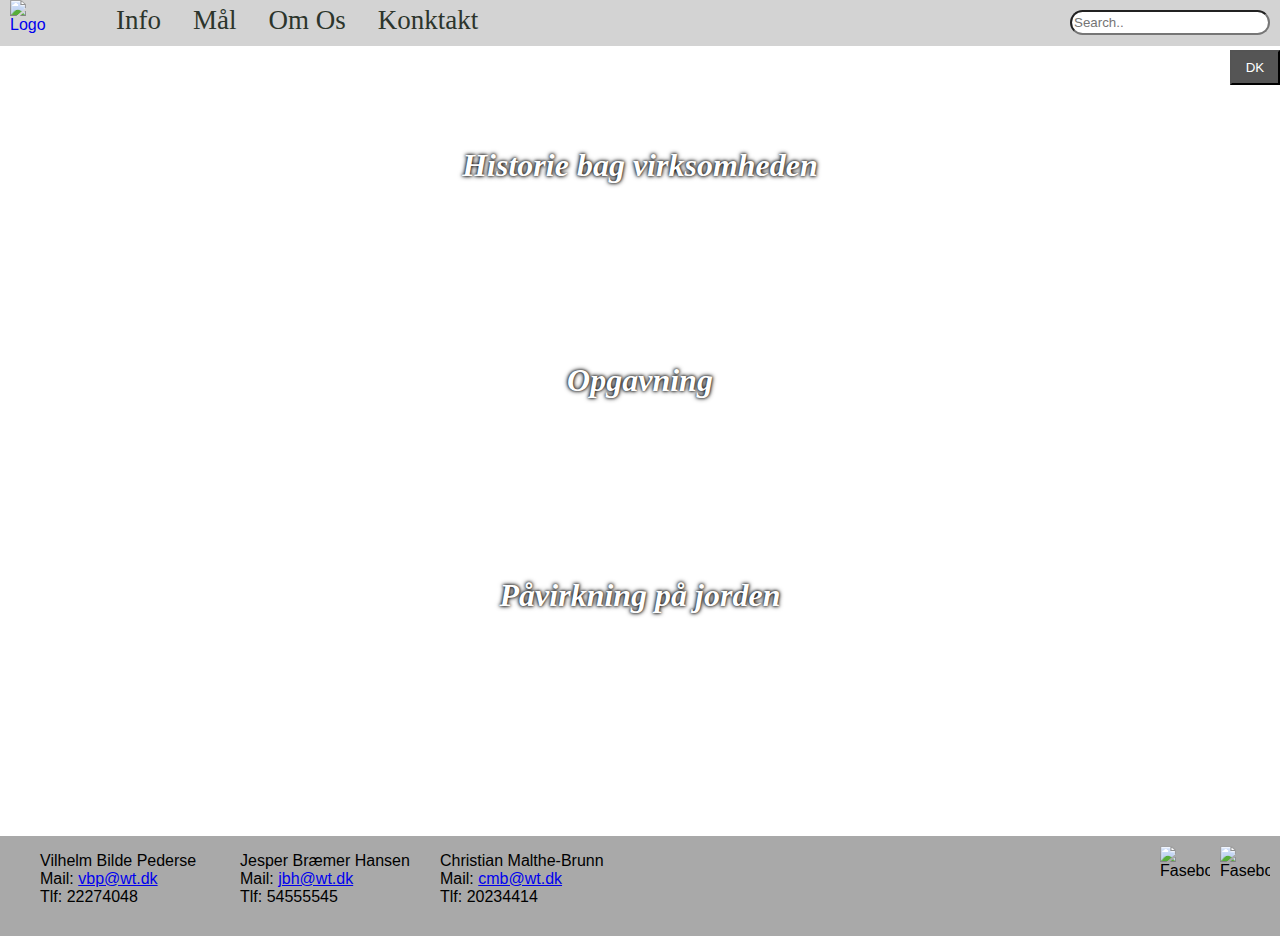
==== Index.html @ b466abb1 "løst problemet med oversæt" ====
<!doctype html>
<html>
<head>
<meta charset="utf-8">
<link rel="stylesheet" type="text/css" href="Main-Stylesheet.css">
<script src="MenuScript.js" defer></script>
<title>Homepage</title>
</head>

<body>

	
<!-- menu bar -->
<div class="topnav">
	
	<div class="active">
		<a></a>
	</div>

	<div id="myLinks">
		<ul class="menuboks">
 			<li><a href="info.html" id="hKnap">Info</a></li>
			<li><a href="verdensmal.html" id="iKnap">Mål</a></li>
 			<li><a href="omos.html" id="oKnap">Om Os</a></li>
			<li><a href="kontakt.html" id="kKnap">Konktakt</a></li>
		</ul>
  	</div>
	
  	<a href="javascript:void(0);" class="icon" id="bMenu" onclick="myFunction()">
 		<img class="fa fa-bars" src="Menu Icon Phone.svg" width="50" height="40" alt="Ikke fundet"/> 
	</a>
	
</div>

<!-- logo og søge box -->	
<a href="Index.html"><img src="logo green.svg" id="Logo" width="50" height="50" alt="Logo"></a>
	
<input id="search-boks" type="text" placeholder="Search..">
	

<!-- oversættelse -->	
<button id="knapS" onClick="sprog()">
	<p id="sprogText">DK</p>
</button>
<!-- Main body -->

<div class="container-Index">
	<div id="Opsaminling"><h1>Historie bag virksomheden</h1></div>
	<div id="metaler"><h1>Opgavning</h1></div>
	<div id="sommerdag"><h1>Påvirkning på jorden</h1></div>
</div>	
	
<!-- footer -->	
<div id="footerboks">
		
	<!-- symbolder i footer -->
	<img src="Facebook ikon.svg" id="logoFacebook" alt="Fasebook" width="50" height="50" href="Index-page.html"/>
	
	<img src="Lokation - Green.svg" id="logoLokal" alt="Fasebook" width="50" height="50" href="Index-page.html"/> 
	
	<!-- person -->	
	<ul class="personInfo" id="VBP">
		<li> Vilhelm Bilde Pederse</li>
		<li> Mail: <a href="Index-page.html">vbp@wt.dk</a> </li>
		<li> Tlf: 22274048</li>
	</ul>
	
  	<ul class="personInfo" id="JBH">
		<li> Jesper Bræmer Hansen</li>
		<li> Mail: <a href="Index-page.html">jbh@wt.dk</a> </li>
		<li> Tlf: 54555545</li>
	</ul>
	
  	<ul class="personInfo" id="CMB">
		<li> Christian Malthe-Brunn</li>
		<li> Mail: <a href="Index-page.html">cmb@wt.dk</a> </li>
		<li> Tlf: 20234414</li>
	</ul>
	
</div>	
	

</body>
</html>
---- Main-Stylesheet.css ----
@charset "utf-8";
/* CSS Document */

	
/*----------------------------(Generelt)--------------------------------*/

*
{
	box-sizing: border-box;
}


body
{
	margin: 0px;
	padding: 0px;
	font-family: Mulish,Gotham, "Helvetica Neue", Helvetica, Arial, "sans-serif";
	border: solid 0px;
	border-color: purple;
	background-color: white;
}

/*--------------------------------------------------------------------*/	
/*----------------------------(Header)--------------------------------*/

#Logo 
{
	position: absolute;
	top: 0px;
	left: 10px;
}

.mobile-container {
  max-width: 480px;
  margin: auto;
  background-color: #555;
  height: 500px;
  color: white;
  border-radius: 10px;
}

.topnav {
  overflow: hidden;
  background-color: #333;
  position: relative;
}

.topnav a {
  	color: #2c352c;
  	padding: 5px 16px;
  	text-decoration: none;
  	font-size: 27px;
  	display: block;
  	height: 46px;
	font-family: Mulish;
}

.topnav a.icon {
  background: #FFFFFF;
  display: block;
  position: absolute;
  right: 0;
  top: 0;
}

.menuboks a:hover
{	
 	background-color: #ddd;
  	color: black;
}

.active {
  background-color: lightgray;
}

#search-boks
{
	position: absolute;
	right: 10px;
	top: 10px;
	
	height: 25px;
	width: 200px;
	border-radius: 15px;	
}

/*---------------------------------------------------------------------*/
/*----------------------------(Body)----------------------------------*/

.container-Index
{
	font-family: Mulish;
	color: white;
	font-style: italic;
	text-shadow: 0 0 3px #000000, 0 0 5px #000000;
	padding-bottom: 120px;
}

/*--------------Homepage-----------------*/

#Opsaminling
{
	background-image: url("Opsammling2.jpg");
	text-align: center;
	background-position: center;
	padding-top: 50px;
	padding-bottom: 50px;	
	border: solid white 5px;
	margin-left: 28%;
	margin-right: 28%;
	margin-top: 25px;
	margin-bottom: 25px;
}

#metaler
{
	background-image: url("Metaler2.jpg");
	text-align: center;
	background-position: center;
	padding-top: 50px;
	padding-bottom: 50px;	
	border: solid white 5px;
	margin-left: 28%;
	margin-right: 28%;
	margin-top: 25px;
	margin-bottom: 25px;
}

#sommerdag
{
	background-image: url("Dansksommer2.jpg");
	text-align: center;
	background-position: center;
	padding-top: 50px;
	padding-bottom: 50px;
	border: solid white 5px;
	margin-left: 28%;
	margin-right: 28%;
	margin-top: 25px;
	margin-bottom: 25px;
}

#Opsaminling:hover
{
	background-image: url("Opsammling.jpg");
	text-align: center;
	background-position: center;
	padding-top: 50px;
	padding-bottom: 50px;	
	border: solid white 5px;
	margin-left: 28%;
	margin-right: 28%;
	margin-top: 25px;
	margin-bottom: 25px;
}

#metaler:hover
{
	background-image: url("Metaler.jpg");
	text-align: center;
	background-position: center;
	padding-top: 50px;
	padding-bottom: 50px;	
	border: solid white 5px;
	margin-left: 28%;
	margin-right: 28%;
	margin-top: 25px;
	margin-bottom: 25px;
}

#sommerdag:hover
{
	background-image: url("Dansksommer.jpg");
	text-align: center;
	background-position: center;
	padding-top: 50px;
	padding-bottom: 50px;
	border: solid white 5px;
	margin-left: 28%;
	margin-right: 28%;
	margin-top: 25px;
	margin-bottom: 25px;
}

/*-----------Kontakt-------------*/

#platformer
{
	padding-top: 100px; padding-bottom: 100px;
}

.subtext
{
	color: grey; font-size: 12px; margin-top: -10px;
}

.container-konktakt
{
	height: 100%;
	width: 100%;
	
	display: grid;
	grid-template-columns: auto;
	grid-template-rows: auto;
	font-family: Mulish;
}

/*---------------------------------------------------------------------*/
/*----------------------------(Footer)----------------------------------*/

#footerboks
{
	position: inherit;
	background-color: darkgray;
	width: 100%;
	bottom: 0px;
}

.personInfo
{
	list-style: none;
	position: absolute;
}

#logoFacebook
{
	position: absolute;
	right: 60px;
	margin: 10px 10px 10px 10px;
}

#logoLokal
{
	position: absolute;
	right: 0px;
	margin: 10px 10px 10px 10px;
}

/*---------------------------------------------------------------------*/
/*----------------------------(Sprog)----------------------------------*/

#knapS
{
	position: fixed;
	height: 35px;
	background-color: #555;
	top: 50px;
	width: 50px;
	right: 0px;
	z-index: 3;
}

#sprogText 
{
	margin: 0px;
	padding: 0px;
	color: white;
}

/*---------------------------------------------------------------------*/
/*----------------------------(Verdensmål Indhold)----------------------------------*/

.verdensMal
{
	position: relative;
	margin: 10px 10px 10px 10px;
}

.verdensMalIntro
{
	position: relative;
	margin: 10px 10px 30px 10px;
}

.verdensMalText
{
	position: absolute;
	margin: 0px 10px 10px 10px;
}

/*---------------------------------------------------------------------*/
/*----------------------------(Info Indhold)----------------------------------*/

#infoStoelse
{
	height: 700px;
}

.indostriImg
{
	position: relative;
	margin: 10px 10px 10px 10px;
}

#lastGravko
{
	float: left;
}

#afaldsStak
{
	float: right;
}

#metalDele
{
	float: left;
}

.infoText
{
	position: static;
	margin: 10px 10px 10px 10px;
	right: 400px;
	top: 100px;
}

/*---------------------------------------------------------------------*/
/*----------------------------(Media Screen)----------------------------------*/


/*Mobil*/
@media screen and (max-width: 767px) and (min-width: 428px)
{
	
	#myLinks 
	{
  		display: none;
	}
	
	.menuboks a
	{	
  		color: white;
	}	
	
	#myLinks ul
	{
		list-style: none;
		color: white;
	}
	
	#knapS
	{
		width: 50px;
		height: 50px;
	}
	
	#search-boks
	{
		right: 20%;
		width: 60%;
	}
	
	.title-boks
	{
		margin-left: 40%;
	}

	#footerboks
	{
		height: 260px;
	}
	
	.personInfo
	{
		position: inherit;
		padding: 10px 0px 0px 10px;
	}
	
	
	#Opsaminling
	{
		background-image: url("Opsammling2.jpg");
		text-align: center;
		background-position: center;
		padding-top: 50px;
		padding-bottom: 50px;
		border: solid white 5px;
		margin-top: 25px;
		margin-bottom: 25px;
		margin-left: 0px;
		margin-right: 0px; 
	}

	#metaler
	{
		background-image: url("Metaler2.jpg");
		text-align: center;
		background-position: center;
		padding-top: 50px;
		padding-bottom: 50px;	
		border: solid white 5px;
		margin-top: 25px;
		margin-bottom: 25px;
		margin-left: 0px;
		margin-right: 0px; 
	}

	#sommerdag
	{
		background-image: url("Dansksommer2.jpg");
		text-align: center;
		background-position: center;
		padding-top: 50px;
		padding-bottom: 50px;
		border: solid white 5px;
		margin-top: 25px;
		margin-bottom: 25px;
		margin-left: 0px;
		margin-right: 0px; 
	}

}


/*Tablet*/
@media screen and (min-width: 768px)
{
		
	#bMenu
	{
		display: none;
	}
	
	#myLinks ul
	{
		display: flex;
		margin: 0px;
		padding: 0px;
		position: absolute;
		top: 0px;
		left: 100px;
		list-style: none;
	}
	
	#footerboks
	{
		height: 100px;
	}
	
	#JBH
	{
		left: 200px;
	}

	#CMB
	{
		left: 400px;
	}		
}


/*PC*/
@media screen and (min-width: 1700px)
{
		
	#bMenu
	{
		display:none;
	}

	#myLinks ul
	{
		display: flex;
		margin: 0px;
		padding: 0px;
		position: absolute;
		top: 0px;
		left: 100px;
		list-style: none;
	}	
	
	
	#footerboks
	{
		height: 100px;
	}
	
	#JBH
	{
		left: 200px;
	}

	#CMB
	{
		left: 400px;
	}	
}


/*---------------------------------------------------------------------*/
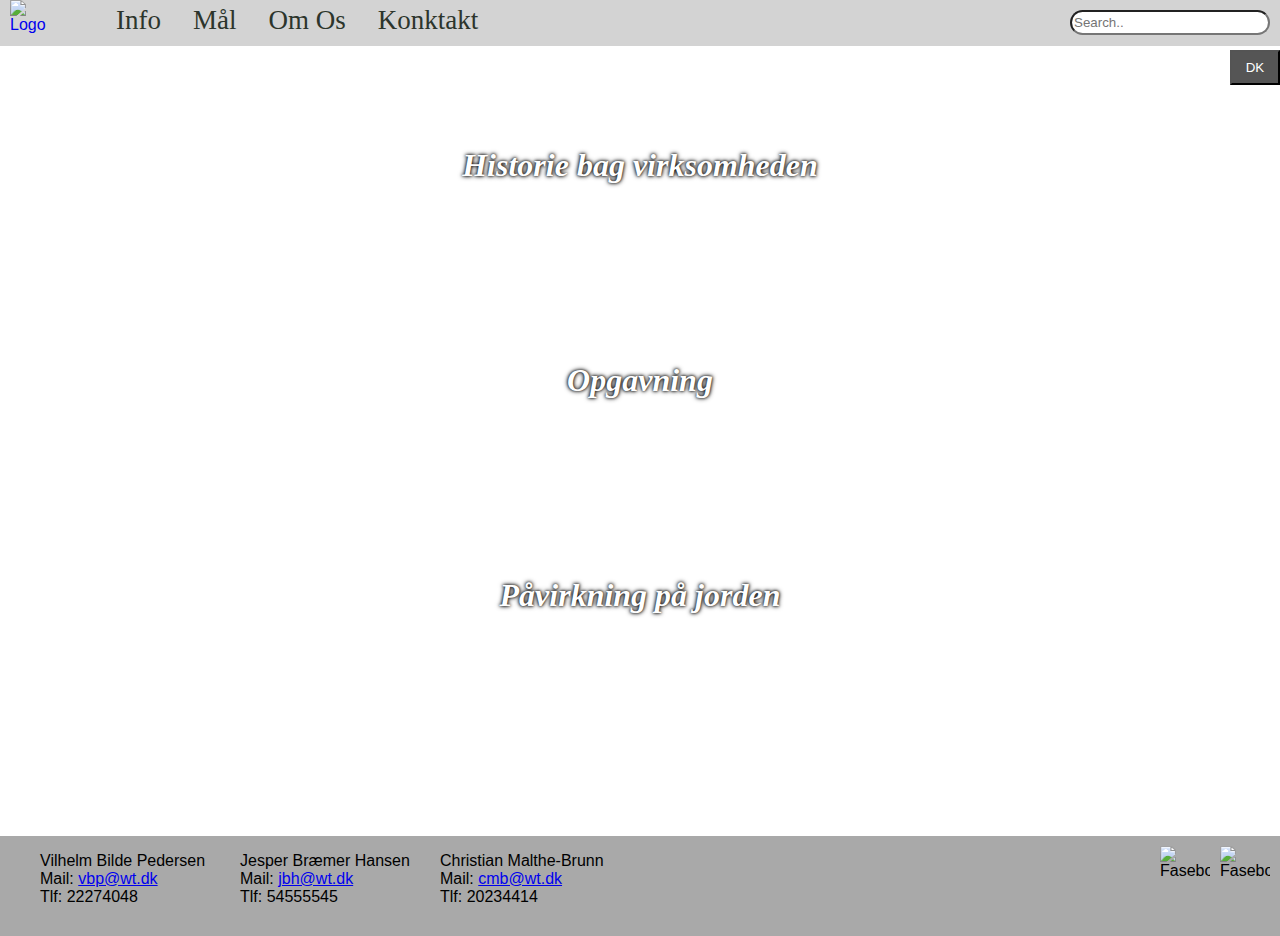
==== commit 00dce0ce: "Merge branch 'main' of https://github.com/DarklordDoD/goenk" ====
--- a/Index.html
+++ b/Index.html
@@ -27,13 +27,13 @@
   	</div>
 	
   	<a href="javascript:void(0);" class="icon" id="bMenu" onclick="myFunction()">
- 		<img class="fa fa-bars" src="Menu Icon Phone.svg" width="50" height="40" alt="Ikke fundet"/> 
+ 		<img class="fa fa-bars" src="Menu Icon Phone.svg" loading="lazy" width="50" height="40" alt="Ikke fundet"/> 
 	</a>
 	
 </div>
 
 <!-- logo og søge box -->	
-<a href="Index.html"><img src="logo green.svg" id="Logo" width="50" height="50" alt="Logo"></a>
+<a href="Index.html"><img src="logo black.svg" id="Logo" width="50" height="50" alt="Logo" loading="lazy"></a>
 	
 <input id="search-boks" type="text" placeholder="Search..">
 	
@@ -54,13 +54,13 @@
 <div id="footerboks">
 		
 	<!-- symbolder i footer -->
-	<img src="Facebook ikon.svg" id="logoFacebook" alt="Fasebook" width="50" height="50" href="Index-page.html"/>
+	<img src="Facebook ikon.svg" id="logoFacebook" alt="Fasebook" loading="lazy" width="50" height="50" href="Index-page.html"/>
 	
-	<img src="Lokation - Green.svg" id="logoLokal" alt="Fasebook" width="50" height="50" href="Index-page.html"/> 
+	<img src="Lokation - Green.svg" id="logoLokal" alt="Fasebook" loading="lazy" width="50" height="50" href="Index-page.html"/> 
 	
 	<!-- person -->	
 	<ul class="personInfo" id="VBP">
-		<li> Vilhelm Bilde Pederse</li>
+		<li> Vilhelm Bilde Pedersen</li>
 		<li> Mail: <a href="Index-page.html">vbp@wt.dk</a> </li>
 		<li> Tlf: 22274048</li>
 	</ul>
--- a/Main-Stylesheet.css
+++ b/Main-Stylesheet.css
@@ -281,11 +281,6 @@
 /*---------------------------------------------------------------------*/
 /*----------------------------(Info Indhold)----------------------------------*/
 
-#infoStoelse
-{
-	height: 700px;
-}
-
 .indostriImg
 {
 	position: relative;
@@ -310,9 +305,22 @@
 .infoText
 {
 	position: static;
-	margin: 10px 10px 10px 10px;
+	margin: 20px 20px 20px 20px;
 	right: 400px;
 	top: 100px;
+}
+
+#infoTittel2
+{
+	margin: 100px 20px 20px 20px;
+}
+
+/*---------------------------------------------------------------------*/
+/*----------------------------(Om Os Indhold)----------------------------------*/
+
+.omOsText
+{
+	margin: 10px 10px 10px 10px;
 }
 
 /*---------------------------------------------------------------------*/
@@ -398,6 +406,48 @@
 
 	#sommerdag
 	{
+		background-image: url("Dansksommer.jpg");
+		text-align: center;
+		background-position: center;
+		padding-top: 50px;
+		padding-bottom: 50px;
+		border: solid white 5px;
+		margin-top: 25px;
+		margin-bottom: 25px;
+		margin-left: 0px;
+		margin-right: 0px; 
+	}
+
+	#Opsaminling:hover
+	{
+		background-image: url("Opsammling.jpg");
+		text-align: center;
+		background-position: center;
+		padding-top: 50px;
+		padding-bottom: 50px;
+		border: solid white 5px;
+		margin-top: 25px;
+		margin-bottom: 25px;
+		margin-left: 0px;
+		margin-right: 0px; 
+	}
+
+	#metaler:hover
+	{
+		background-image: url("Metaler.jpg");
+		text-align: center;
+		background-position: center;
+		padding-top: 50px;
+		padding-bottom: 50px;	
+		border: solid white 5px;
+		margin-top: 25px;
+		margin-bottom: 25px;
+		margin-left: 0px;
+		margin-right: 0px; 
+	}
+
+	#sommerdag:hover
+	{
 		background-image: url("Dansksommer2.jpg");
 		text-align: center;
 		background-position: center;
@@ -409,7 +459,6 @@
 		margin-left: 0px;
 		margin-right: 0px; 
 	}
-
 }
 
 
@@ -487,5 +536,4 @@
 	}	
 }
 
-
 /*---------------------------------------------------------------------*/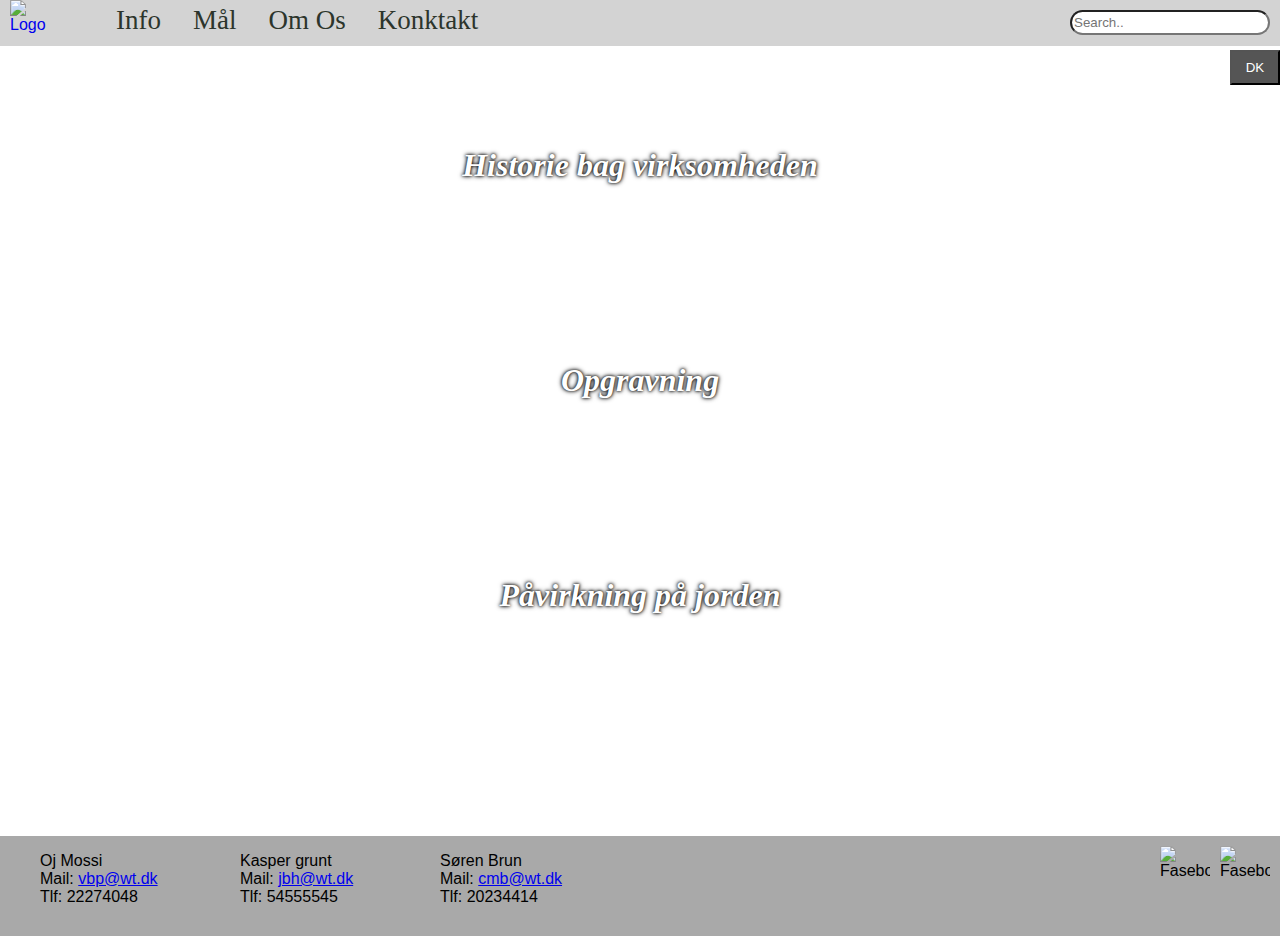
==== commit d4e172ac: "Merge branch 'main' of https://github.com/DarklordDoD/goenk" ====
--- a/Index.html
+++ b/Index.html
@@ -46,7 +46,7 @@
 
 <div class="container-Index">
 	<div id="Opsaminling"><h1>Historie bag virksomheden</h1></div>
-	<div id="metaler"><h1>Opgavning</h1></div>
+	<div id="metaler"><h1>Opgravning</h1></div>
 	<div id="sommerdag"><h1>Påvirkning på jorden</h1></div>
 </div>	
 	
@@ -60,19 +60,19 @@
 	
 	<!-- person -->	
 	<ul class="personInfo" id="VBP">
-		<li> Vilhelm Bilde Pedersen</li>
+		<li> Oj Mossi</li>
 		<li> Mail: <a href="Index-page.html">vbp@wt.dk</a> </li>
 		<li> Tlf: 22274048</li>
 	</ul>
 	
   	<ul class="personInfo" id="JBH">
-		<li> Jesper Bræmer Hansen</li>
+		<li> Kasper grunt</li>
 		<li> Mail: <a href="Index-page.html">jbh@wt.dk</a> </li>
 		<li> Tlf: 54555545</li>
 	</ul>
 	
   	<ul class="personInfo" id="CMB">
-		<li> Christian Malthe-Brunn</li>
+		<li> Søren Brun</li>
 		<li> Mail: <a href="Index-page.html">cmb@wt.dk</a> </li>
 		<li> Tlf: 20234414</li>
 	</ul>
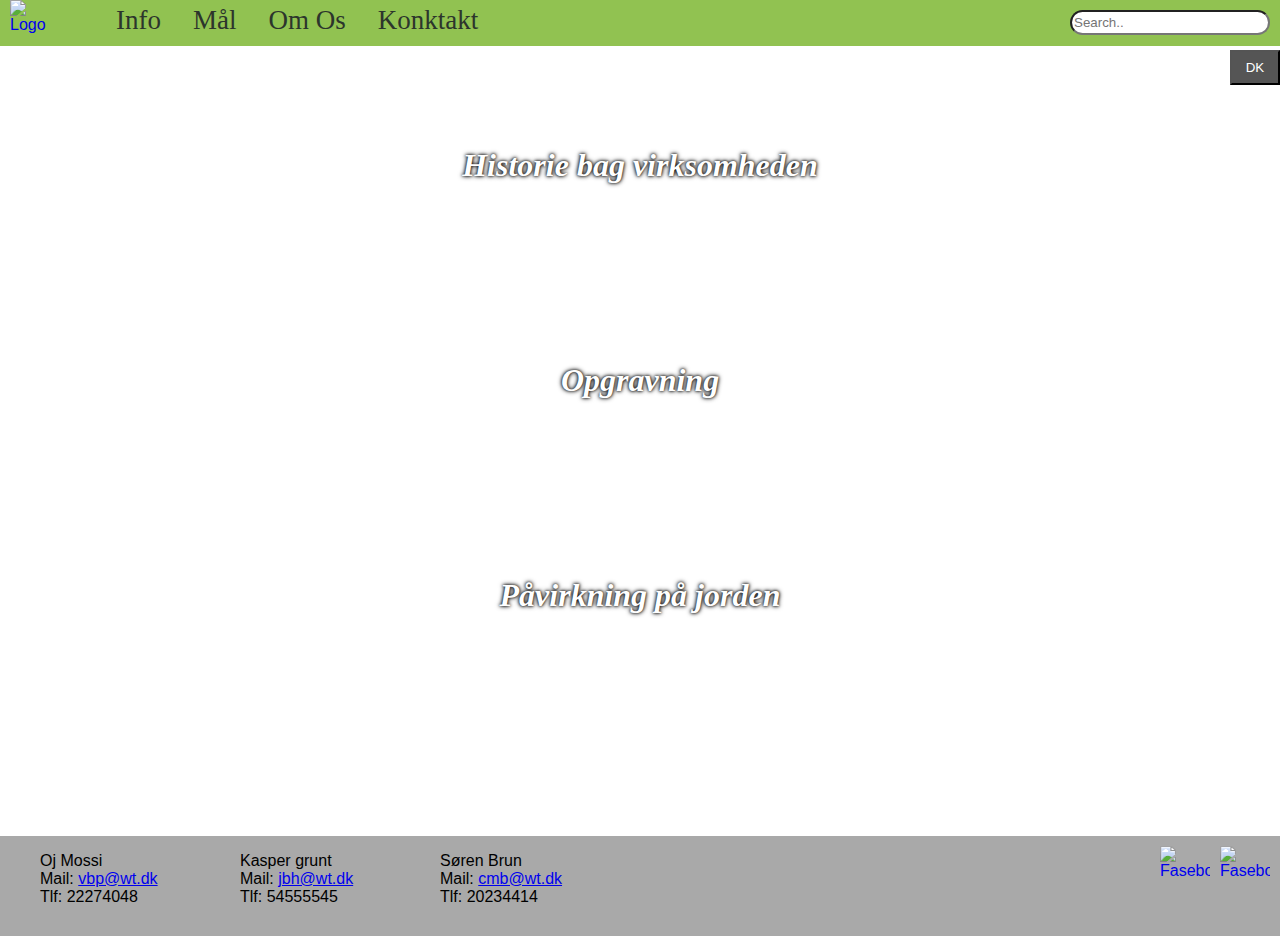
==== commit f8a9153e: "Links" ====
--- a/Index.html
+++ b/Index.html
@@ -33,7 +33,7 @@
 </div>
 
 <!-- logo og søge box -->	
-<a href="Index.html"><img src="logo black.svg" id="Logo" width="50" height="50" alt="Logo" loading="lazy"></a>
+<a href="Index.html"><img src="logo green.svg" id="Logo" width="50" height="50" alt="Logo" loading="lazy"></a>
 	
 <input id="search-boks" type="text" placeholder="Search..">
 	
@@ -54,9 +54,13 @@
 <div id="footerboks">
 		
 	<!-- symbolder i footer -->
-	<img src="Facebook ikon.svg" id="logoFacebook" alt="Fasebook" loading="lazy" width="50" height="50" href="Index-page.html"/>
+	<a href="https://www.facebook.com/" target="_blank">
+		<img src="Facebook ikon.svg" loading="lazy" id="logoFacebook" alt="Fasebook" width="50" height="50" />
+	</a>
 	
-	<img src="Lokation - Green.svg" id="logoLokal" alt="Fasebook" loading="lazy" width="50" height="50" href="Index-page.html"/> 
+	<a href="Index-page.html" target="_blank">
+		<img src="Lokation - Green.svg" loading="lazy" id="logoLokal" alt="Fasebook" width="50" height="50" />
+	</a>
 	
 	<!-- person -->	
 	<ul class="personInfo" id="VBP">
--- a/Main-Stylesheet.css
+++ b/Main-Stylesheet.css
@@ -28,15 +28,6 @@
 	position: absolute;
 	top: 0px;
 	left: 10px;
-}
-
-.mobile-container {
-  max-width: 480px;
-  margin: auto;
-  background-color: #555;
-  height: 500px;
-  color: white;
-  border-radius: 10px;
 }
 
 .topnav {
@@ -70,7 +61,7 @@
 }
 
 .active {
-  background-color: lightgray;
+  background-color: #91c251;
 }
 
 #search-boks
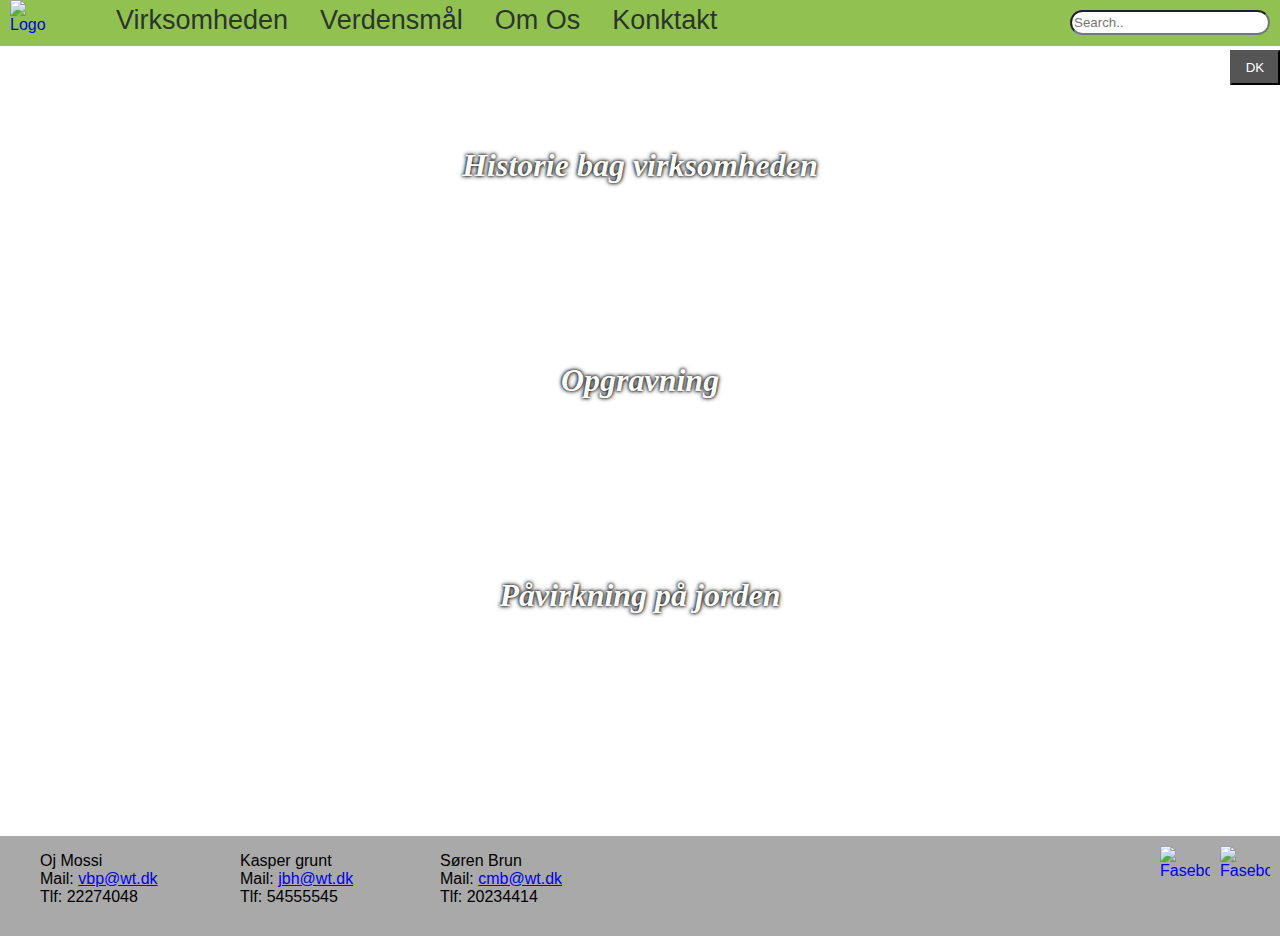
==== commit f2d7a551: "Merge branch 'main' of https://github.com/DarklordDoD/goenk" ====
--- a/Index.html
+++ b/Index.html
@@ -19,8 +19,8 @@
 
 	<div id="myLinks">
 		<ul class="menuboks">
- 			<li><a href="info.html" id="hKnap">Info</a></li>
-			<li><a href="verdensmal.html" id="iKnap">Mål</a></li>
+ 			<li><a href="info.html" id="hKnap">Virksomheden</a></li>
+			<li><a href="verdensmal.html" id="iKnap">Verdensmål</a></li>
  			<li><a href="omos.html" id="oKnap">Om Os</a></li>
 			<li><a href="kontakt.html" id="kKnap">Konktakt</a></li>
 		</ul>
@@ -33,7 +33,7 @@
 </div>
 
 <!-- logo og søge box -->	
-<a href="Index.html"><img src="logo green.svg" id="Logo" width="50" height="50" alt="Logo" loading="lazy"></a>
+<a href="Index.html"><img src="logo black.svg" id="Logo" width="50" height="50" alt="Logo" loading="lazy"></a>
 	
 <input id="search-boks" type="text" placeholder="Search..">
 	
--- a/Main-Stylesheet.css
+++ b/Main-Stylesheet.css
@@ -18,6 +18,19 @@
 	border: solid 0px;
 	border-color: purple;
 	background-color: white;
+}
+
+.bogrundBody
+{
+	background-color: #91c251;
+}
+
+.infoBox
+{
+	margin: 0px 10% 0px 10%;
+	padding: 10px 5% 10px 5%;
+	background-color: white;
+	border-radius: 30px 30px 0px 0px;
 }
 
 /*--------------------------------------------------------------------*/	
@@ -43,7 +56,7 @@
   	font-size: 27px;
   	display: block;
   	height: 46px;
-	font-family: Mulish;
+	font-family: Mulish,Gotham, "Helvetica Neue", Helvetica, Arial, "sans-serif";
 }
 
 .topnav a.icon {
@@ -232,7 +245,7 @@
 
 #knapS
 {
-	position: fixed;
+	position: absolute;
 	height: 35px;
 	background-color: #555;
 	top: 50px;
@@ -314,6 +327,12 @@
 	margin: 10px 10px 10px 10px;
 }
 
+#omOsInfoBox
+{
+	border-radius: 30px 30px 30px 30px;
+	padding-bottom: 50px;
+}
+
 /*---------------------------------------------------------------------*/
 /*----------------------------(Media Screen)----------------------------------*/
 
@@ -358,6 +377,16 @@
 	#footerboks
 	{
 		height: 260px;
+	}
+	
+	.infoBox
+	{
+		margin: 0px 0px 0px 0px;
+	}
+	
+	.bogrundBody
+	{
+		background-color: white;
 	}
 	
 	.personInfo
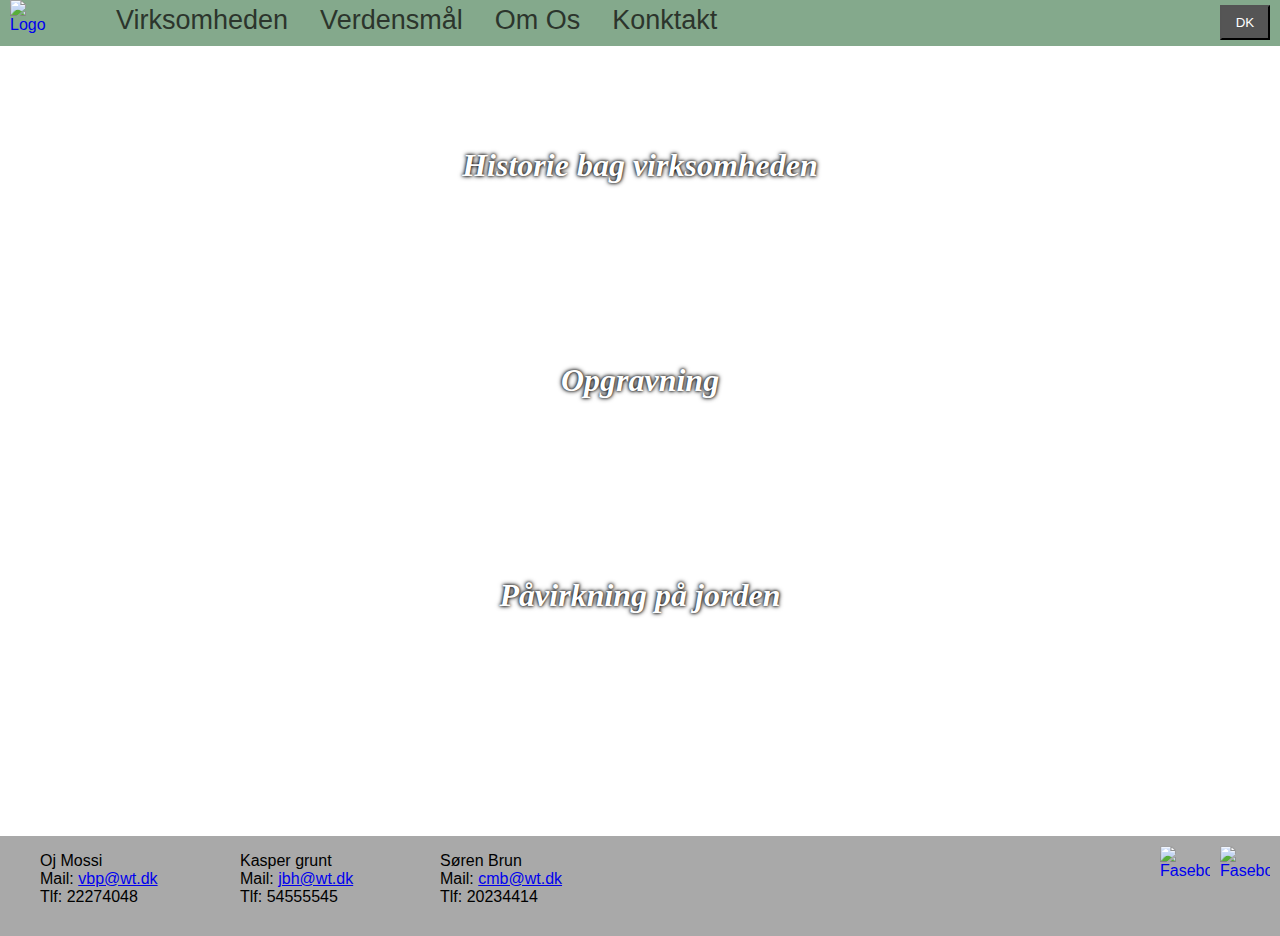
==== commit 13d7b0cd: "match farve til style guid" ====
--- a/Index.html
+++ b/Index.html
@@ -35,7 +35,7 @@
 <!-- logo og søge box -->	
 <a href="Index.html"><img src="logo black.svg" id="Logo" width="50" height="50" alt="Logo" loading="lazy"></a>
 	
-<input id="search-boks" type="text" placeholder="Search..">
+<!-- <input id="search-boks" type="text" placeholder="Search.."> -->
 	
 
 <!-- oversættelse -->	
--- a/Main-Stylesheet.css
+++ b/Main-Stylesheet.css
@@ -22,7 +22,7 @@
 
 .bogrundBody
 {
-	background-color: #91c251;
+	background-color: #84a98c;
 }
 
 .infoBox
@@ -74,7 +74,7 @@
 }
 
 .active {
-  background-color: #91c251;
+  background-color: #84a98c;
 }
 
 #search-boks
@@ -248,9 +248,9 @@
 	position: absolute;
 	height: 35px;
 	background-color: #555;
-	top: 50px;
+	top: 5px;
 	width: 50px;
-	right: 0px;
+	right: 10px;
 	z-index: 3;
 }
 
